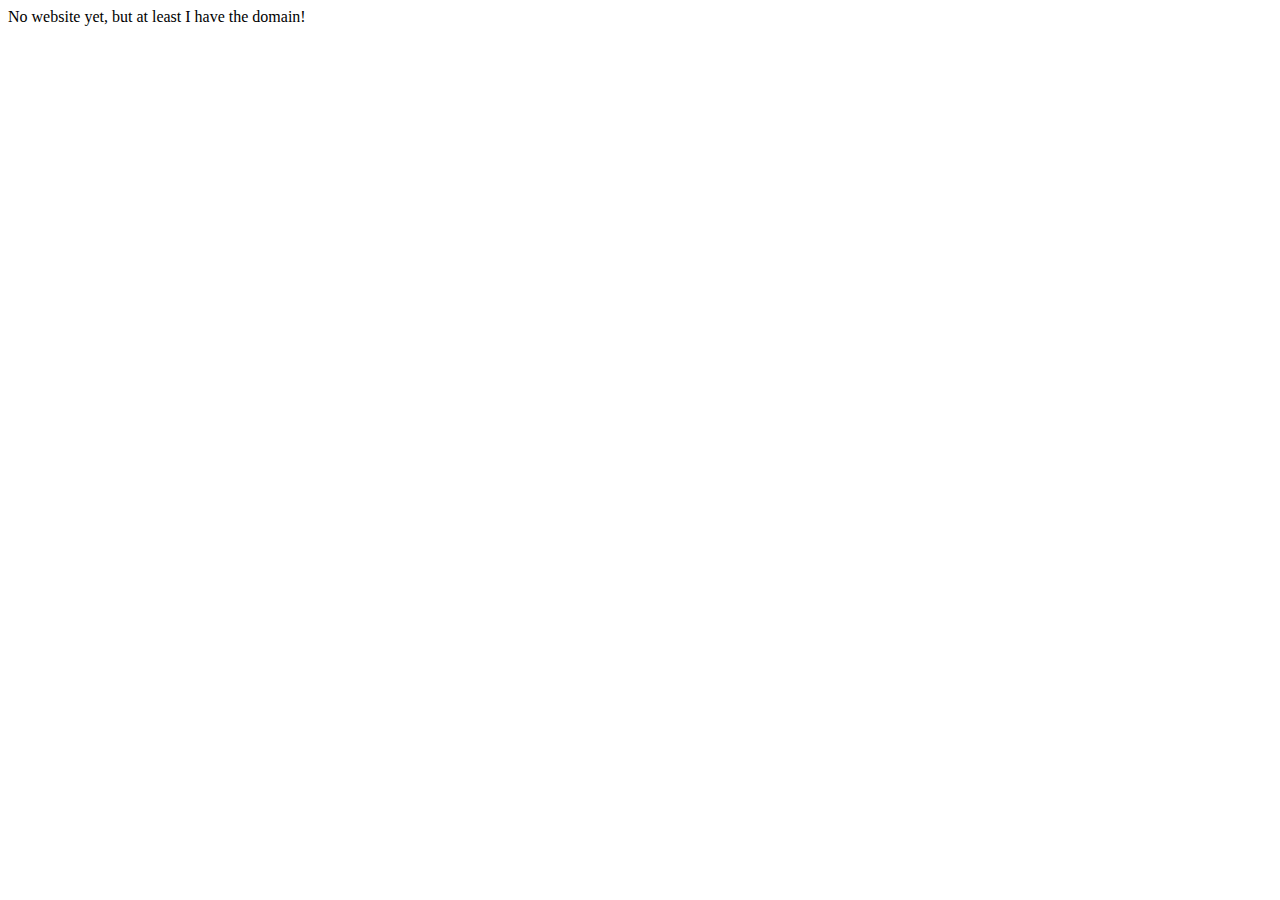
==== index.html @ 1bae9a65 "Basic placeholder page with GitHub Pages CNAME file" ====
<!DOCTYPE html>
<html lang="en">
  <head>
    <meta charset="UTF-8" />
    <meta name="viewport" content="width=device-width, initial-scale=1.0" />
    <title>Home - Jonathan O'Hanlon</title>
  <body>
    No website yet, but at least I have the domain!
  </body>
</html>
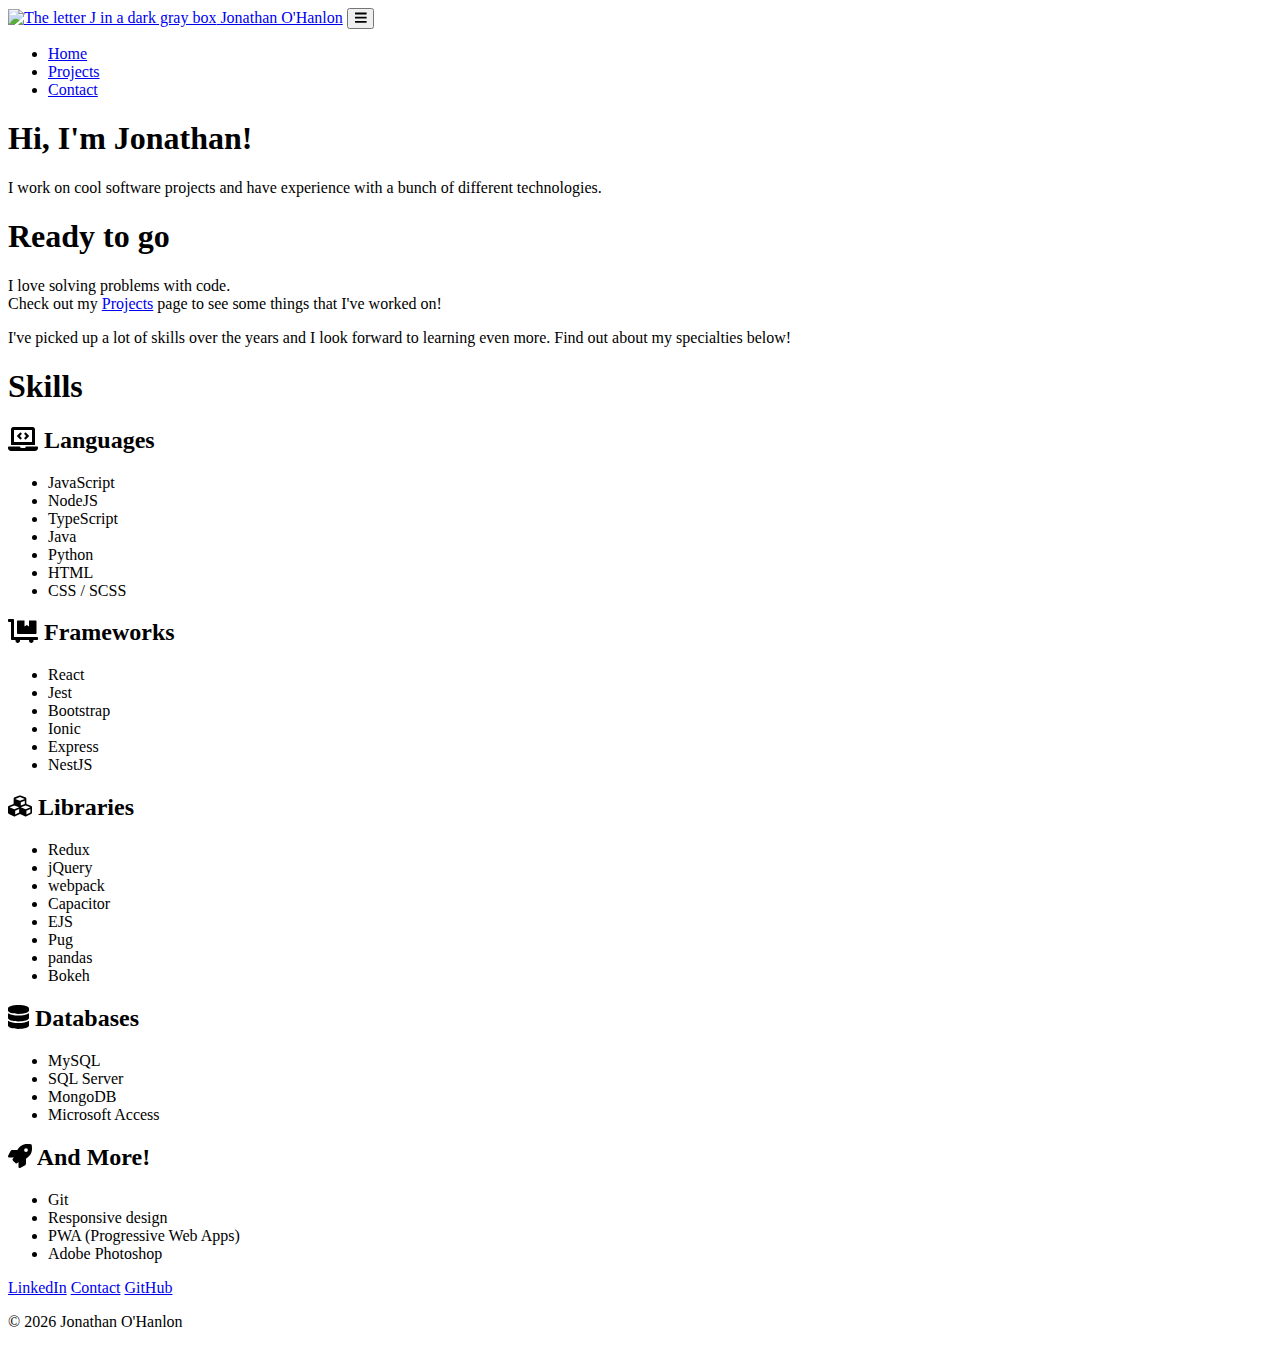
==== commit 9e17b713: "Updates" ====
--- a/index.html
+++ b/index.html
@@ -1,10 +1 @@
-<!DOCTYPE html>
-<html lang="en">
-  <head>
-    <meta charset="UTF-8" />
-    <meta name="viewport" content="width=device-width, initial-scale=1.0" />
-    <title>Home - Jonathan O'Hanlon</title>
-  <body>
-    No website yet, but at least I have the domain!
-  </body>
-</html>
+<!doctype html><html lang="en"><head><meta charset="UTF-8"/><meta name="viewport" content="width=device-width,initial-scale=1"/><title>Home - Jonathan O'Hanlon</title><link rel="apple-touch-icon" sizes="180x180" href="/apple-touch-icon.png"><link rel="icon" type="image/png" sizes="32x32" href="/favicon-32x32.png"><link rel="icon" type="image/png" sizes="16x16" href="/favicon-16x16.png"><link rel="manifest" href="/site.webmanifest"><link rel="mask-icon" href="/safari-pinned-tab.svg" color="#5bbad5"><meta name="msapplication-TileColor" content="#2b5797"><meta name="theme-color" content="#ffffff"><link rel="preconnect" href="https://fonts.gstatic.com"/><link href="https://fonts.googleapis.com/css2?family=Poppins:ital,wght@0,400;0,500;0,700;1,400&display=swap" rel="stylesheet"/><script src="https://hcaptcha.com/1/api.js" async defer="defer"></script><script defer="defer" src="bundle.js"></script><link href="main.css" rel="stylesheet"></head><body><a class="sr-only" href="#main">Skip to content</a><nav id="top-navbar" class="navbar navbar-expand-lg navbar-dark position-absolute w-100 p-4"><div class="container"><a class="navbar-brand" href="./"><span><img src="07225689181b5bbaad28.png" alt="The letter J in a dark gray box"/> Jonathan O'Hanlon</span></a> <button class="navbar-toggler" type="button" data-toggle="collapse" data-target="#navbarSupportedContent" aria-controls="navbarSupportedContent" aria-expanded="false" aria-label="Toggle navigation"><i class="toggle-navbar-icon fas fa-bars"></i></button><div class="collapse navbar-collapse" id="navbarSupportedContent"><ul class="navbar-nav ml-auto"><li class="nav-item"><a class="nav-link active" href="./">Home</a></li><li class="nav-item"><a class="nav-link" href="./projects.html">Projects</a></li><li class="nav-item"><a class="nav-link" href="./contact.html">Contact</a></li></ul></div></div></nav><main id="main"><section id="home-page-hero" class="d-flex align-items-center"><div id="hero-content-wrapper" class="text-white w-100"><div id="hero-content" class="text-center mx-auto"><h1>Hi, I'm Jonathan!</h1><p class="h5 py-2">I work on cool software projects and have experience with a bunch of different technologies.</p></div></div></section><section id="about-me" class="d-flex align-items-center py-5"><div id="about-me-wrapper" class="text-center container my-5"><h1 class="mb-4">Ready to go</h1><p class="h5 mb-3">I love solving problems with code.<br/>Check out my <a href="./projects.html">Projects</a> page to see some things that I've worked on!</p><p class="h5">I've picked up a lot of skills over the years and I look forward to learning even more. Find out about my specialties below!</p></div></section><section id="skills" class="pt-5 mb-n5"><div class="container my-5"><h1 class="text-center mb-5">Skills</h1><div class="row"><div class="col-sm-4 text-center mb-5"><h2 class="h4"><i class="fas fa-laptop-code"></i> Languages</h2><ul class="list-unstyled mb-0"><li>JavaScript</li><li>NodeJS</li><li>TypeScript</li><li>Java</li><li>Python</li><li>HTML</li><li>CSS / SCSS</li></ul></div><div class="col-sm-4 text-center mb-5"><h2 class="h4"><i class="fas fa-dolly-flatbed"></i> Frameworks</h2><ul class="list-unstyled mb-0"><li>React</li><li>Jest</li><li>Bootstrap</li><li>Ionic</li><li>Express</li><li>NestJS</li></ul></div><div class="col-sm-4 text-center mb-5"><h2 class="h4"><i class="fas fa-cubes"></i> Libraries</h2><ul class="list-unstyled mb-0"><li>Redux</li><li>jQuery</li><li>webpack</li><li>Capacitor</li><li>EJS</li><li>Pug</li><li>pandas</li><li>Bokeh</li></ul></div><div class="col-sm-6 text-center mb-5"><h2 class="h4"><i class="fas fa-database"></i> Databases</h2><ul class="list-unstyled mb-0"><li>MySQL</li><li>SQL Server</li><li>MongoDB</li><li>Microsoft Access</li></ul></div><div class="col-sm-6 text-center mb-5"><h2 class="h4"><i class="fas fa-rocket"></i> And More!</h2><ul class="list-unstyled mb-0"><li>Git</li><li>Responsive design</li><li>PWA (Progressive Web Apps)</li><li>Adobe Photoshop</li></ul></div></div></div></section></main><footer><p class="pt-5 pb-3 text-center"><a class="btn btn-outline-light py-2" href="https://www.linkedin.com/in/jonathanohanlon">LinkedIn</a> <a class="btn btn-outline-light btn-lg py-2" href="/contact.html">Contact</a> <a class="btn btn-outline-light py-2" href="https://www.github.com/jbohanlon">GitHub</a></p><p class="text-center pt-3 text-light">&#169; <span id="copyright-year"></span> Jonathan O'Hanlon</p></footer></body></html>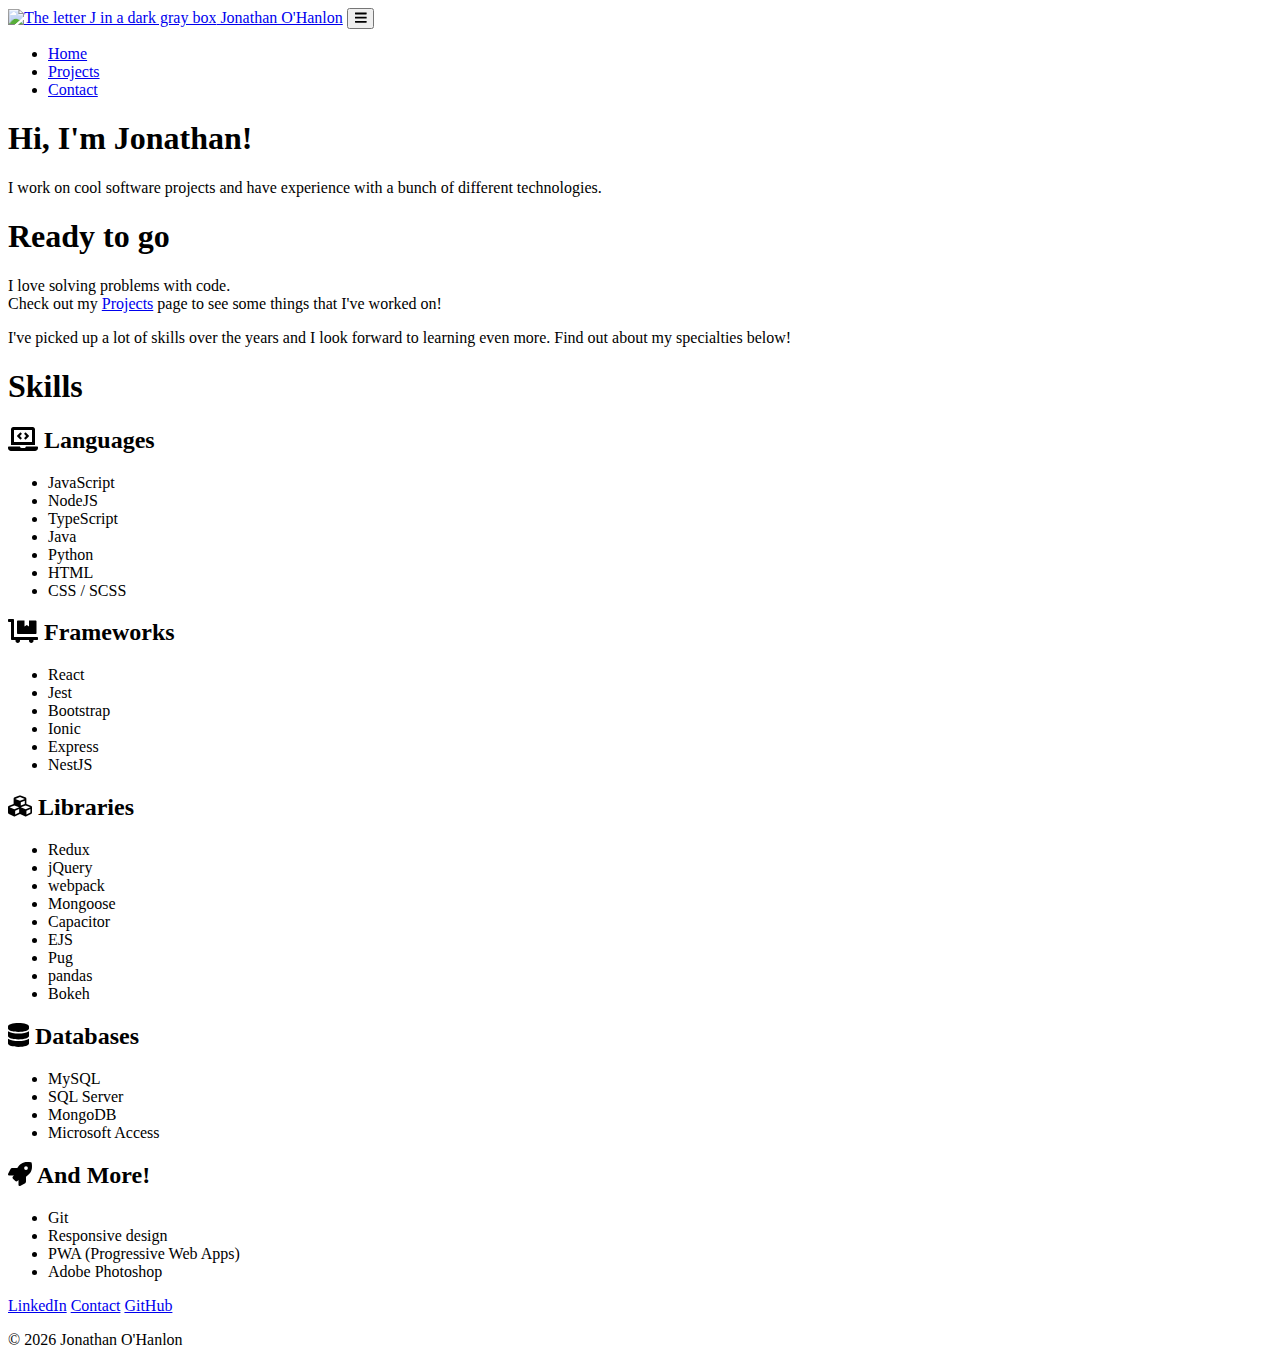
==== commit e63237fa: "Updates" ====
--- a/index.html
+++ b/index.html
@@ -1 +1 @@
-<!doctype html><html lang="en"><head><meta charset="UTF-8"/><meta name="viewport" content="width=device-width,initial-scale=1"/><title>Home - Jonathan O'Hanlon</title><link rel="apple-touch-icon" sizes="180x180" href="/apple-touch-icon.png"><link rel="icon" type="image/png" sizes="32x32" href="/favicon-32x32.png"><link rel="icon" type="image/png" sizes="16x16" href="/favicon-16x16.png"><link rel="manifest" href="/site.webmanifest"><link rel="mask-icon" href="/safari-pinned-tab.svg" color="#5bbad5"><meta name="msapplication-TileColor" content="#2b5797"><meta name="theme-color" content="#ffffff"><link rel="preconnect" href="https://fonts.gstatic.com"/><link href="https://fonts.googleapis.com/css2?family=Poppins:ital,wght@0,400;0,500;0,700;1,400&display=swap" rel="stylesheet"/><script src="https://hcaptcha.com/1/api.js" async defer="defer"></script><script defer="defer" src="bundle.js"></script><link href="main.css" rel="stylesheet"></head><body><a class="sr-only" href="#main">Skip to content</a><nav id="top-navbar" class="navbar navbar-expand-lg navbar-dark position-absolute w-100 p-4"><div class="container"><a class="navbar-brand" href="./"><span><img src="07225689181b5bbaad28.png" alt="The letter J in a dark gray box"/> Jonathan O'Hanlon</span></a> <button class="navbar-toggler" type="button" data-toggle="collapse" data-target="#navbarSupportedContent" aria-controls="navbarSupportedContent" aria-expanded="false" aria-label="Toggle navigation"><i class="toggle-navbar-icon fas fa-bars"></i></button><div class="collapse navbar-collapse" id="navbarSupportedContent"><ul class="navbar-nav ml-auto"><li class="nav-item"><a class="nav-link active" href="./">Home</a></li><li class="nav-item"><a class="nav-link" href="./projects.html">Projects</a></li><li class="nav-item"><a class="nav-link" href="./contact.html">Contact</a></li></ul></div></div></nav><main id="main"><section id="home-page-hero" class="d-flex align-items-center"><div id="hero-content-wrapper" class="text-white w-100"><div id="hero-content" class="text-center mx-auto"><h1>Hi, I'm Jonathan!</h1><p class="h5 py-2">I work on cool software projects and have experience with a bunch of different technologies.</p></div></div></section><section id="about-me" class="d-flex align-items-center py-5"><div id="about-me-wrapper" class="text-center container my-5"><h1 class="mb-4">Ready to go</h1><p class="h5 mb-3">I love solving problems with code.<br/>Check out my <a href="./projects.html">Projects</a> page to see some things that I've worked on!</p><p class="h5">I've picked up a lot of skills over the years and I look forward to learning even more. Find out about my specialties below!</p></div></section><section id="skills" class="pt-5 mb-n5"><div class="container my-5"><h1 class="text-center mb-5">Skills</h1><div class="row"><div class="col-sm-4 text-center mb-5"><h2 class="h4"><i class="fas fa-laptop-code"></i> Languages</h2><ul class="list-unstyled mb-0"><li>JavaScript</li><li>NodeJS</li><li>TypeScript</li><li>Java</li><li>Python</li><li>HTML</li><li>CSS / SCSS</li></ul></div><div class="col-sm-4 text-center mb-5"><h2 class="h4"><i class="fas fa-dolly-flatbed"></i> Frameworks</h2><ul class="list-unstyled mb-0"><li>React</li><li>Jest</li><li>Bootstrap</li><li>Ionic</li><li>Express</li><li>NestJS</li></ul></div><div class="col-sm-4 text-center mb-5"><h2 class="h4"><i class="fas fa-cubes"></i> Libraries</h2><ul class="list-unstyled mb-0"><li>Redux</li><li>jQuery</li><li>webpack</li><li>Capacitor</li><li>EJS</li><li>Pug</li><li>pandas</li><li>Bokeh</li></ul></div><div class="col-sm-6 text-center mb-5"><h2 class="h4"><i class="fas fa-database"></i> Databases</h2><ul class="list-unstyled mb-0"><li>MySQL</li><li>SQL Server</li><li>MongoDB</li><li>Microsoft Access</li></ul></div><div class="col-sm-6 text-center mb-5"><h2 class="h4"><i class="fas fa-rocket"></i> And More!</h2><ul class="list-unstyled mb-0"><li>Git</li><li>Responsive design</li><li>PWA (Progressive Web Apps)</li><li>Adobe Photoshop</li></ul></div></div></div></section></main><footer><p class="pt-5 pb-3 text-center"><a class="btn btn-outline-light py-2" href="https://www.linkedin.com/in/jonathanohanlon">LinkedIn</a> <a class="btn btn-outline-light btn-lg py-2" href="/contact.html">Contact</a> <a class="btn btn-outline-light py-2" href="https://www.github.com/jbohanlon">GitHub</a></p><p class="text-center pt-3 text-light">&#169; <span id="copyright-year"></span> Jonathan O'Hanlon</p></footer></body></html>+<!doctype html><html lang="en"><head><meta charset="UTF-8"/><meta name="viewport" content="width=device-width,initial-scale=1"/><title>Home - Jonathan O'Hanlon - Software Engineer</title><meta name="description" content="Hi, I'm Jonathan! I work on cool software projects and have experience with a bunch of different technologies."/><link rel="apple-touch-icon" sizes="180x180" href="/apple-touch-icon.png"><link rel="icon" type="image/png" sizes="32x32" href="/favicon-32x32.png"><link rel="icon" type="image/png" sizes="16x16" href="/favicon-16x16.png"><link rel="manifest" href="/site.webmanifest"><link rel="mask-icon" href="/safari-pinned-tab.svg" color="#5bbad5"><meta name="msapplication-TileColor" content="#2b5797"><meta name="theme-color" content="#ffffff"><link rel="preconnect" href="https://fonts.gstatic.com"/><link href="https://fonts.googleapis.com/css2?family=Poppins:ital,wght@0,400;0,500;0,700;1,400&display=swap" rel="stylesheet"/><script src="https://hcaptcha.com/1/api.js" async defer="defer"></script><script defer="defer" src="bundle.js"></script><link href="main.css" rel="stylesheet"></head><body><a class="sr-only" href="#main">Skip to content</a><nav id="top-navbar" class="navbar navbar-expand-lg navbar-dark position-absolute w-100 p-4"><div class="container"><a class="navbar-brand" href="./"><span><img src="07225689181b5bbaad28.png" alt="The letter J in a dark gray box"/> Jonathan O'Hanlon</span></a> <button class="navbar-toggler" type="button" data-toggle="collapse" data-target="#navbarSupportedContent" aria-controls="navbarSupportedContent" aria-expanded="false" aria-label="Toggle navigation"><i class="toggle-navbar-icon fas fa-bars"></i></button><div class="collapse navbar-collapse" id="navbarSupportedContent"><ul class="navbar-nav ml-auto"><li class="nav-item"><a class="nav-link active" href="./">Home</a></li><li class="nav-item"><a class="nav-link" href="./projects.html">Projects</a></li><li class="nav-item"><a class="nav-link" href="./contact.html">Contact</a></li></ul></div></div></nav><main id="main"><section id="home-page-hero" class="d-flex align-items-center"><div id="hero-content-wrapper" class="text-white w-100"><div id="hero-content" class="text-center mx-auto"><h1>Hi, I'm Jonathan!</h1><p class="h5 py-2">I work on cool software projects and have experience with a bunch of different technologies.</p></div></div></section><section id="about-me" class="d-flex align-items-center py-5"><div id="about-me-wrapper" class="text-center container my-5"><h1 class="mb-4">Ready to go</h1><p class="h5 mb-3">I love solving problems with code.<br/>Check out my <a href="./projects.html">Projects</a> page to see some things that I've worked on!</p><p class="h5">I've picked up a lot of skills over the years and I look forward to learning even more. Find out about my specialties below!</p></div></section><section id="skills" class="pt-5 mb-n5"><div class="container my-5"><h1 class="text-center mb-5">Skills</h1><div class="row"><div class="col-sm-4 text-center mb-5"><h2 class="h4"><i class="fas fa-laptop-code"></i> Languages</h2><ul class="list-unstyled mb-0"><li>JavaScript</li><li>NodeJS</li><li>TypeScript</li><li>Java</li><li>Python</li><li>HTML</li><li>CSS / SCSS</li></ul></div><div class="col-sm-4 text-center mb-5"><h2 class="h4"><i class="fas fa-dolly-flatbed"></i> Frameworks</h2><ul class="list-unstyled mb-0"><li>React</li><li>Jest</li><li>Bootstrap</li><li>Ionic</li><li>Express</li><li>NestJS</li></ul></div><div class="col-sm-4 text-center mb-5"><h2 class="h4"><i class="fas fa-cubes"></i> Libraries</h2><ul class="list-unstyled mb-0"><li>Redux</li><li>jQuery</li><li>webpack</li><li>Mongoose</li><li>Capacitor</li><li>EJS</li><li>Pug</li><li>pandas</li><li>Bokeh</li></ul></div><div class="col-sm-6 text-center mb-5"><h2 class="h4"><i class="fas fa-database"></i> Databases</h2><ul class="list-unstyled mb-0"><li>MySQL</li><li>SQL Server</li><li>MongoDB</li><li>Microsoft Access</li></ul></div><div class="col-sm-6 text-center mb-5"><h2 class="h4"><i class="fas fa-rocket"></i> And More!</h2><ul class="list-unstyled mb-0"><li>Git</li><li>Responsive design</li><li>PWA (Progressive Web Apps)</li><li>Adobe Photoshop</li></ul></div></div></div></section></main><footer><p class="pt-5 pb-3 text-center"><a class="btn btn-outline-light py-2" href="https://www.linkedin.com/in/jonathanohanlon">LinkedIn</a> <a class="btn btn-outline-light btn-lg py-2" href="/contact.html">Contact</a> <a class="btn btn-outline-light py-2" href="https://www.github.com/jbohanlon">GitHub</a></p><p class="text-center pt-3 text-light">&#169; <span id="copyright-year"></span> Jonathan O'Hanlon</p></footer></body></html>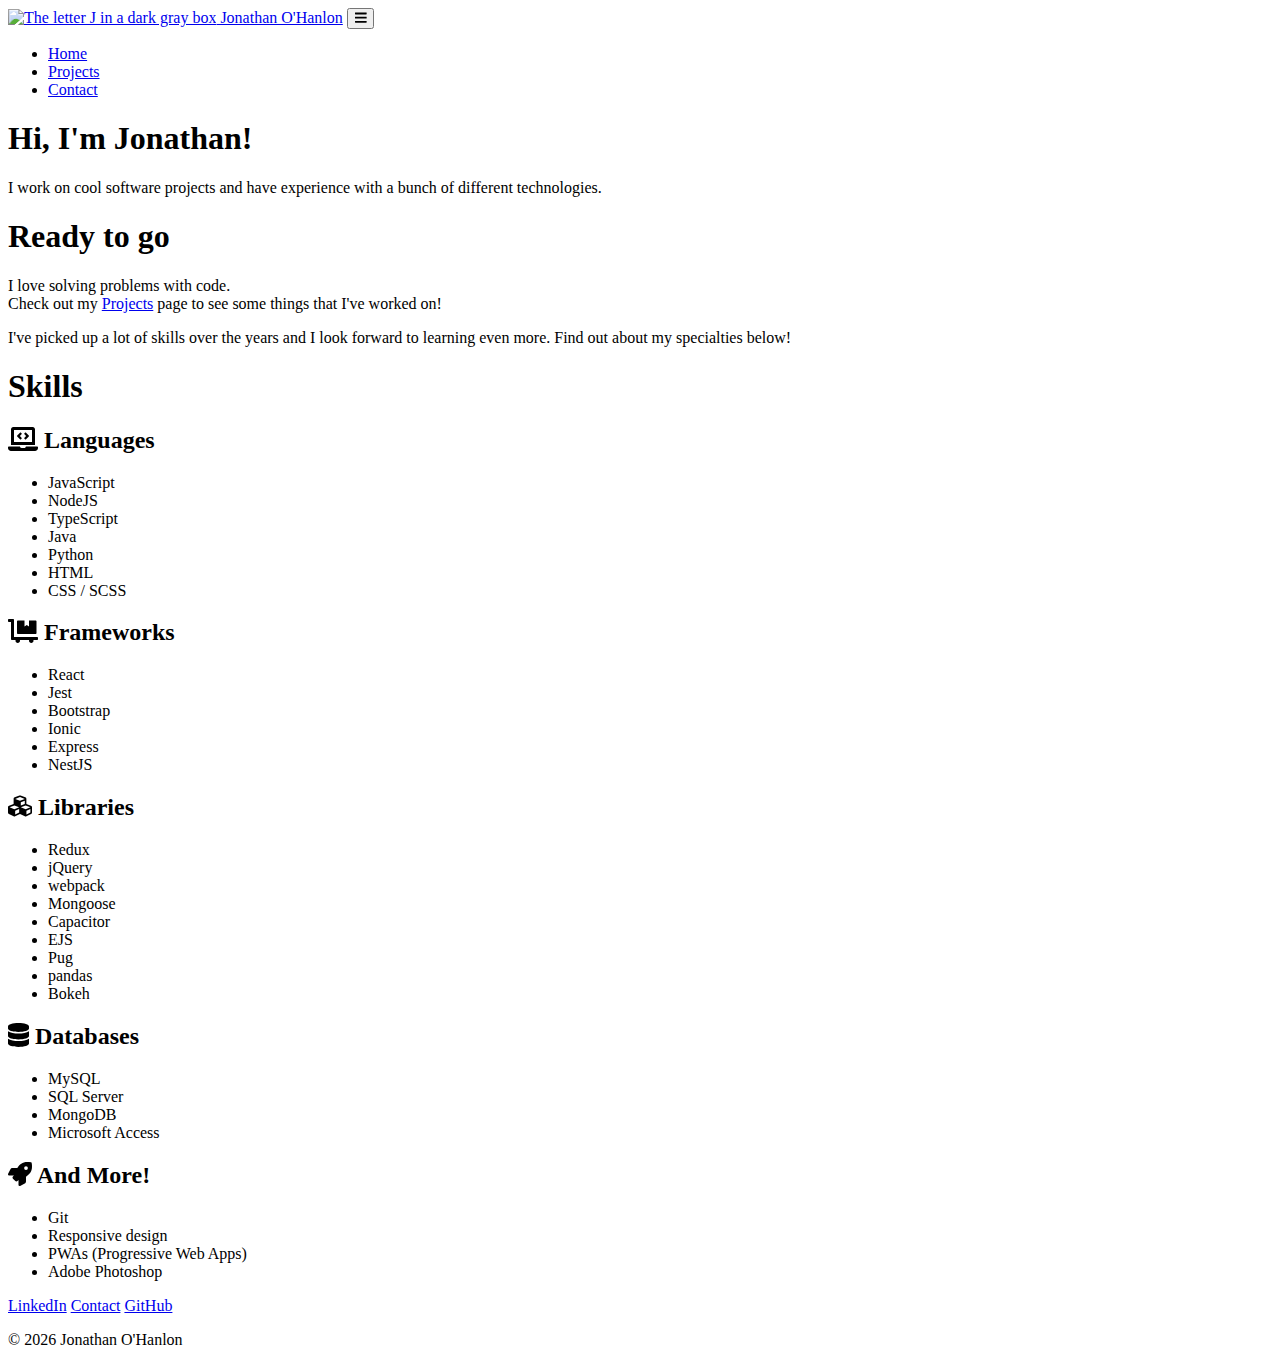
==== commit 792833db: "Updates" ====
--- a/index.html
+++ b/index.html
@@ -1 +1 @@
-<!doctype html><html lang="en"><head><meta charset="UTF-8"/><meta name="viewport" content="width=device-width,initial-scale=1"/><title>Home - Jonathan O'Hanlon - Software Engineer</title><meta name="description" content="Hi, I'm Jonathan! I work on cool software projects and have experience with a bunch of different technologies."/><link rel="apple-touch-icon" sizes="180x180" href="/apple-touch-icon.png"><link rel="icon" type="image/png" sizes="32x32" href="/favicon-32x32.png"><link rel="icon" type="image/png" sizes="16x16" href="/favicon-16x16.png"><link rel="manifest" href="/site.webmanifest"><link rel="mask-icon" href="/safari-pinned-tab.svg" color="#5bbad5"><meta name="msapplication-TileColor" content="#2b5797"><meta name="theme-color" content="#ffffff"><link rel="preconnect" href="https://fonts.gstatic.com"/><link href="https://fonts.googleapis.com/css2?family=Poppins:ital,wght@0,400;0,500;0,700;1,400&display=swap" rel="stylesheet"/><script src="https://hcaptcha.com/1/api.js" async defer="defer"></script><script defer="defer" src="bundle.js"></script><link href="main.css" rel="stylesheet"></head><body><a class="sr-only" href="#main">Skip to content</a><nav id="top-navbar" class="navbar navbar-expand-lg navbar-dark position-absolute w-100 p-4"><div class="container"><a class="navbar-brand" href="./"><span><img src="07225689181b5bbaad28.png" alt="The letter J in a dark gray box"/> Jonathan O'Hanlon</span></a> <button class="navbar-toggler" type="button" data-toggle="collapse" data-target="#navbarSupportedContent" aria-controls="navbarSupportedContent" aria-expanded="false" aria-label="Toggle navigation"><i class="toggle-navbar-icon fas fa-bars"></i></button><div class="collapse navbar-collapse" id="navbarSupportedContent"><ul class="navbar-nav ml-auto"><li class="nav-item"><a class="nav-link active" href="./">Home</a></li><li class="nav-item"><a class="nav-link" href="./projects.html">Projects</a></li><li class="nav-item"><a class="nav-link" href="./contact.html">Contact</a></li></ul></div></div></nav><main id="main"><section id="home-page-hero" class="d-flex align-items-center"><div id="hero-content-wrapper" class="text-white w-100"><div id="hero-content" class="text-center mx-auto"><h1>Hi, I'm Jonathan!</h1><p class="h5 py-2">I work on cool software projects and have experience with a bunch of different technologies.</p></div></div></section><section id="about-me" class="d-flex align-items-center py-5"><div id="about-me-wrapper" class="text-center container my-5"><h1 class="mb-4">Ready to go</h1><p class="h5 mb-3">I love solving problems with code.<br/>Check out my <a href="./projects.html">Projects</a> page to see some things that I've worked on!</p><p class="h5">I've picked up a lot of skills over the years and I look forward to learning even more. Find out about my specialties below!</p></div></section><section id="skills" class="pt-5 mb-n5"><div class="container my-5"><h1 class="text-center mb-5">Skills</h1><div class="row"><div class="col-sm-4 text-center mb-5"><h2 class="h4"><i class="fas fa-laptop-code"></i> Languages</h2><ul class="list-unstyled mb-0"><li>JavaScript</li><li>NodeJS</li><li>TypeScript</li><li>Java</li><li>Python</li><li>HTML</li><li>CSS / SCSS</li></ul></div><div class="col-sm-4 text-center mb-5"><h2 class="h4"><i class="fas fa-dolly-flatbed"></i> Frameworks</h2><ul class="list-unstyled mb-0"><li>React</li><li>Jest</li><li>Bootstrap</li><li>Ionic</li><li>Express</li><li>NestJS</li></ul></div><div class="col-sm-4 text-center mb-5"><h2 class="h4"><i class="fas fa-cubes"></i> Libraries</h2><ul class="list-unstyled mb-0"><li>Redux</li><li>jQuery</li><li>webpack</li><li>Mongoose</li><li>Capacitor</li><li>EJS</li><li>Pug</li><li>pandas</li><li>Bokeh</li></ul></div><div class="col-sm-6 text-center mb-5"><h2 class="h4"><i class="fas fa-database"></i> Databases</h2><ul class="list-unstyled mb-0"><li>MySQL</li><li>SQL Server</li><li>MongoDB</li><li>Microsoft Access</li></ul></div><div class="col-sm-6 text-center mb-5"><h2 class="h4"><i class="fas fa-rocket"></i> And More!</h2><ul class="list-unstyled mb-0"><li>Git</li><li>Responsive design</li><li>PWA (Progressive Web Apps)</li><li>Adobe Photoshop</li></ul></div></div></div></section></main><footer><p class="pt-5 pb-3 text-center"><a class="btn btn-outline-light py-2" href="https://www.linkedin.com/in/jonathanohanlon">LinkedIn</a> <a class="btn btn-outline-light btn-lg py-2" href="/contact.html">Contact</a> <a class="btn btn-outline-light py-2" href="https://www.github.com/jbohanlon">GitHub</a></p><p class="text-center pt-3 text-light">&#169; <span id="copyright-year"></span> Jonathan O'Hanlon</p></footer></body></html>+<!doctype html><html lang="en"><head><meta charset="UTF-8"/><meta name="viewport" content="width=device-width,initial-scale=1"/><title>Home - Jonathan O'Hanlon - Software Engineer</title><meta name="description" content="Hi, I'm Jonathan! I work on cool software projects and have experience with a bunch of different technologies."/><link rel="apple-touch-icon" sizes="180x180" href="/apple-touch-icon.png"><link rel="icon" type="image/png" sizes="32x32" href="/favicon-32x32.png"><link rel="icon" type="image/png" sizes="16x16" href="/favicon-16x16.png"><link rel="manifest" href="/site.webmanifest"><link rel="mask-icon" href="/safari-pinned-tab.svg" color="#5bbad5"><meta name="msapplication-TileColor" content="#2b5797"><meta name="theme-color" content="#ffffff"><link rel="preconnect" href="https://fonts.gstatic.com"/><link href="https://fonts.googleapis.com/css2?family=Poppins:ital,wght@0,400;0,500;0,700;1,400&display=swap" rel="stylesheet"/><script src="https://hcaptcha.com/1/api.js" async defer="defer"></script><script defer="defer" src="bundle.js"></script><link href="main.css" rel="stylesheet"></head><body><a class="sr-only" href="#main">Skip to content</a><nav id="top-navbar" class="navbar navbar-expand-lg navbar-dark position-absolute w-100 p-4"><div class="container"><a class="navbar-brand" href="./"><span><img src="07225689181b5bbaad28.png" alt="The letter J in a dark gray box"/> Jonathan O'Hanlon</span></a> <button class="navbar-toggler" type="button" data-toggle="collapse" data-target="#navbarSupportedContent" aria-controls="navbarSupportedContent" aria-expanded="false" aria-label="Toggle navigation"><i class="toggle-navbar-icon fas fa-bars"></i></button><div class="collapse navbar-collapse" id="navbarSupportedContent"><ul class="navbar-nav ml-auto"><li class="nav-item"><a class="nav-link active" href="./">Home</a></li><li class="nav-item"><a class="nav-link" href="./projects.html">Projects</a></li><li class="nav-item"><a class="nav-link" href="./contact.html">Contact</a></li></ul></div></div></nav><main id="main"><section id="home-page-hero" class="d-flex align-items-center"><div id="hero-content-wrapper" class="text-white w-100"><div id="hero-content" class="text-center mx-auto"><h1>Hi, I'm Jonathan!</h1><p class="h5 py-2">I work on cool software projects and have experience with a bunch of different technologies.</p></div></div></section><section id="about-me" class="d-flex align-items-center py-5"><div id="about-me-wrapper" class="text-center container my-5"><h1 class="mb-4">Ready to go</h1><p class="h5 mb-3">I love solving problems with code.<br/>Check out my <a href="./projects.html">Projects</a> page to see some things that I've worked on!</p><p class="h5">I've picked up a lot of skills over the years and I look forward to learning even more. Find out about my specialties below!</p></div></section><section id="skills" class="pt-5 mb-n5"><div class="container my-5"><h1 class="text-center mb-5">Skills</h1><div class="row"><div class="col-sm-4 text-center mb-5"><h2 class="h4"><i class="fas fa-laptop-code"></i> Languages</h2><ul class="list-unstyled mb-0"><li>JavaScript</li><li>NodeJS</li><li>TypeScript</li><li>Java</li><li>Python</li><li>HTML</li><li>CSS / SCSS</li></ul></div><div class="col-sm-4 text-center mb-5"><h2 class="h4"><i class="fas fa-dolly-flatbed"></i> Frameworks</h2><ul class="list-unstyled mb-0"><li>React</li><li>Jest</li><li>Bootstrap</li><li>Ionic</li><li>Express</li><li>NestJS</li></ul></div><div class="col-sm-4 text-center mb-5"><h2 class="h4"><i class="fas fa-cubes"></i> Libraries</h2><ul class="list-unstyled mb-0"><li>Redux</li><li>jQuery</li><li>webpack</li><li>Mongoose</li><li>Capacitor</li><li>EJS</li><li>Pug</li><li>pandas</li><li>Bokeh</li></ul></div><div class="col-sm-6 text-center mb-5"><h2 class="h4"><i class="fas fa-database"></i> Databases</h2><ul class="list-unstyled mb-0"><li>MySQL</li><li>SQL Server</li><li>MongoDB</li><li>Microsoft Access</li></ul></div><div class="col-sm-6 text-center mb-5"><h2 class="h4"><i class="fas fa-rocket"></i> And More!</h2><ul class="list-unstyled mb-0"><li>Git</li><li>Responsive design</li><li>PWAs (Progressive Web Apps)</li><li>Adobe Photoshop</li></ul></div></div></div></section></main><footer><p class="pt-5 pb-3 text-center"><a class="btn btn-outline-light py-2" href="https://www.linkedin.com/in/jonathanohanlon">LinkedIn</a> <a class="btn btn-outline-light btn-lg py-2" href="/contact.html">Contact</a> <a class="btn btn-outline-light py-2" href="https://www.github.com/jbohanlon">GitHub</a></p><p class="text-center pt-3 text-light">&#169; <span id="copyright-year"></span> Jonathan O'Hanlon</p></footer></body></html>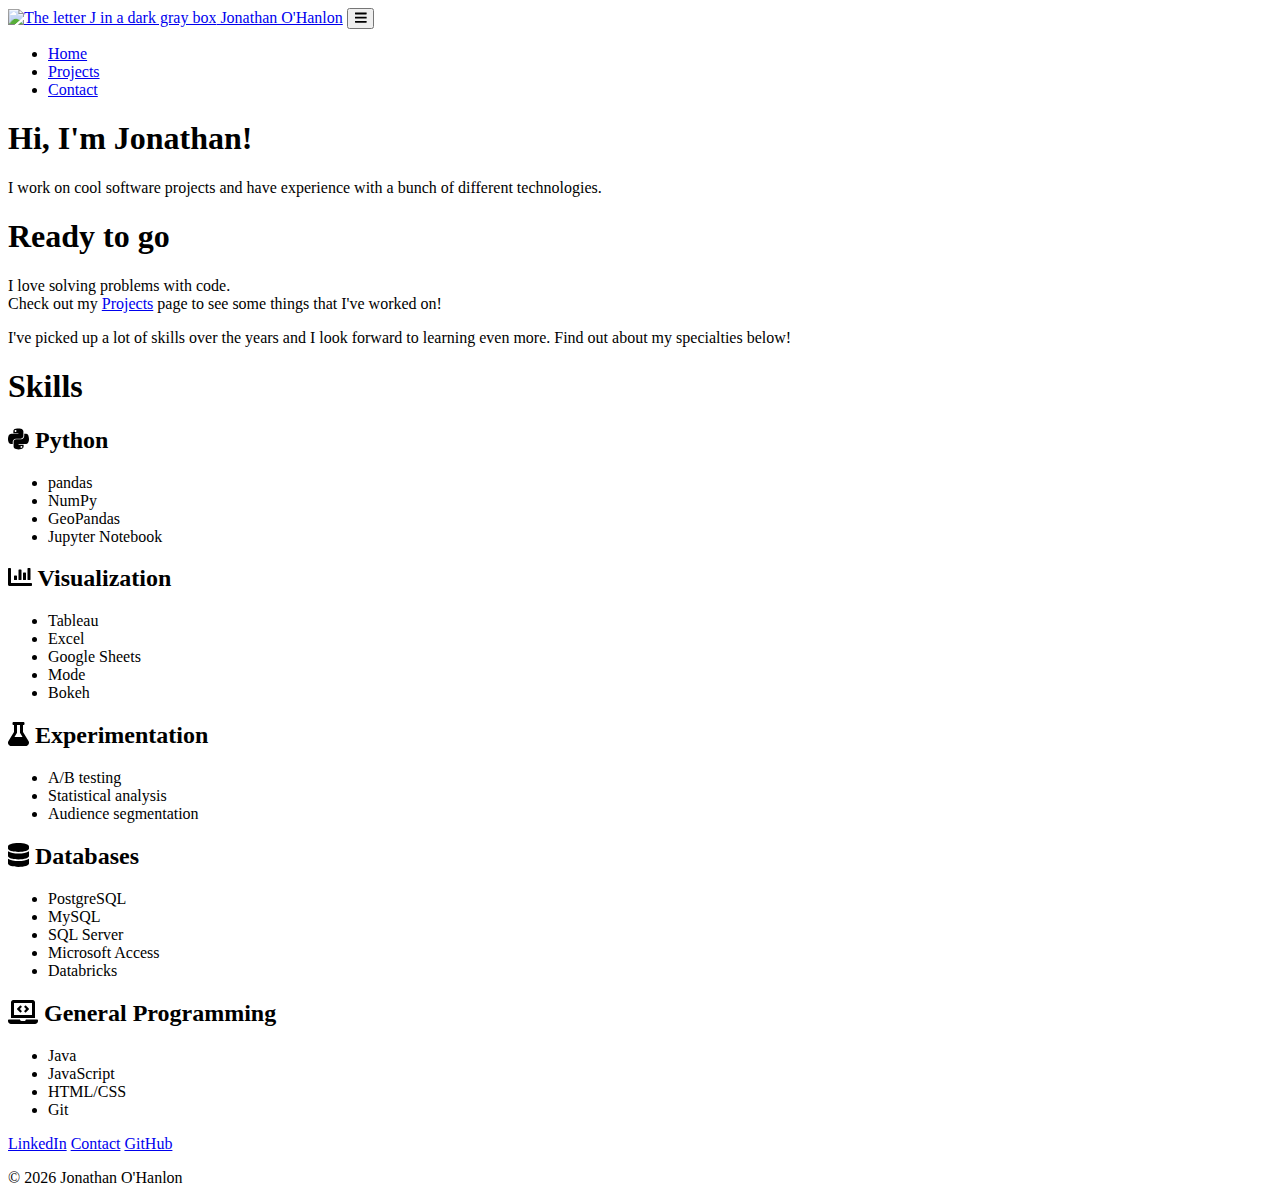
==== commit f7c1d280: "Updates" ====
--- a/index.html
+++ b/index.html
@@ -1 +1 @@
-<!doctype html><html lang="en"><head><meta charset="UTF-8"/><meta name="viewport" content="width=device-width,initial-scale=1"/><title>Home - Jonathan O'Hanlon - Software Engineer</title><meta name="description" content="Hi, I'm Jonathan! I work on cool software projects and have experience with a bunch of different technologies."/><link rel="apple-touch-icon" sizes="180x180" href="/apple-touch-icon.png"><link rel="icon" type="image/png" sizes="32x32" href="/favicon-32x32.png"><link rel="icon" type="image/png" sizes="16x16" href="/favicon-16x16.png"><link rel="manifest" href="/site.webmanifest"><link rel="mask-icon" href="/safari-pinned-tab.svg" color="#5bbad5"><meta name="msapplication-TileColor" content="#2b5797"><meta name="theme-color" content="#ffffff"><link rel="preconnect" href="https://fonts.gstatic.com"/><link href="https://fonts.googleapis.com/css2?family=Poppins:ital,wght@0,400;0,500;0,700;1,400&display=swap" rel="stylesheet"/><script src="https://hcaptcha.com/1/api.js" async defer="defer"></script><script defer="defer" src="bundle.js"></script><link href="main.css" rel="stylesheet"></head><body><a class="sr-only" href="#main">Skip to content</a><nav id="top-navbar" class="navbar navbar-expand-lg navbar-dark position-absolute w-100 p-4"><div class="container"><a class="navbar-brand" href="./"><span><img src="07225689181b5bbaad28.png" alt="The letter J in a dark gray box"/> Jonathan O'Hanlon</span></a> <button class="navbar-toggler" type="button" data-toggle="collapse" data-target="#navbarSupportedContent" aria-controls="navbarSupportedContent" aria-expanded="false" aria-label="Toggle navigation"><i class="toggle-navbar-icon fas fa-bars"></i></button><div class="collapse navbar-collapse" id="navbarSupportedContent"><ul class="navbar-nav ml-auto"><li class="nav-item"><a class="nav-link active" href="./">Home</a></li><li class="nav-item"><a class="nav-link" href="./projects.html">Projects</a></li><li class="nav-item"><a class="nav-link" href="./contact.html">Contact</a></li></ul></div></div></nav><main id="main"><section id="home-page-hero" class="d-flex align-items-center"><div id="hero-content-wrapper" class="text-white w-100"><div id="hero-content" class="text-center mx-auto"><h1>Hi, I'm Jonathan!</h1><p class="h5 py-2">I work on cool software projects and have experience with a bunch of different technologies.</p></div></div></section><section id="about-me" class="d-flex align-items-center py-5"><div id="about-me-wrapper" class="text-center container my-5"><h1 class="mb-4">Ready to go</h1><p class="h5 mb-3">I love solving problems with code.<br/>Check out my <a href="./projects.html">Projects</a> page to see some things that I've worked on!</p><p class="h5">I've picked up a lot of skills over the years and I look forward to learning even more. Find out about my specialties below!</p></div></section><section id="skills" class="pt-5 mb-n5"><div class="container my-5"><h1 class="text-center mb-5">Skills</h1><div class="row"><div class="col-sm-4 text-center mb-5"><h2 class="h4"><i class="fas fa-laptop-code"></i> Languages</h2><ul class="list-unstyled mb-0"><li>JavaScript</li><li>NodeJS</li><li>TypeScript</li><li>Java</li><li>Python</li><li>HTML</li><li>CSS / SCSS</li></ul></div><div class="col-sm-4 text-center mb-5"><h2 class="h4"><i class="fas fa-dolly-flatbed"></i> Frameworks</h2><ul class="list-unstyled mb-0"><li>React</li><li>Jest</li><li>Bootstrap</li><li>Ionic</li><li>Express</li><li>NestJS</li></ul></div><div class="col-sm-4 text-center mb-5"><h2 class="h4"><i class="fas fa-cubes"></i> Libraries</h2><ul class="list-unstyled mb-0"><li>Redux</li><li>jQuery</li><li>webpack</li><li>Mongoose</li><li>Capacitor</li><li>EJS</li><li>Pug</li><li>pandas</li><li>Bokeh</li></ul></div><div class="col-sm-6 text-center mb-5"><h2 class="h4"><i class="fas fa-database"></i> Databases</h2><ul class="list-unstyled mb-0"><li>MySQL</li><li>SQL Server</li><li>MongoDB</li><li>Microsoft Access</li></ul></div><div class="col-sm-6 text-center mb-5"><h2 class="h4"><i class="fas fa-rocket"></i> And More!</h2><ul class="list-unstyled mb-0"><li>Git</li><li>Responsive design</li><li>PWAs (Progressive Web Apps)</li><li>Adobe Photoshop</li></ul></div></div></div></section></main><footer><p class="pt-5 pb-3 text-center"><a class="btn btn-outline-light py-2" href="https://www.linkedin.com/in/jonathanohanlon">LinkedIn</a> <a class="btn btn-outline-light btn-lg py-2" href="/contact.html">Contact</a> <a class="btn btn-outline-light py-2" href="https://www.github.com/jbohanlon">GitHub</a></p><p class="text-center pt-3 text-light">&#169; <span id="copyright-year"></span> Jonathan O'Hanlon</p></footer></body></html>+<!doctype html><html lang="en"><head><meta charset="UTF-8"/><meta name="viewport" content="width=device-width,initial-scale=1"/><title>Home - Jonathan O'Hanlon - Software Engineer</title><meta name="description" content="Hi, I'm Jonathan! I work on cool software projects and have experience with a bunch of different technologies."/><link rel="apple-touch-icon" sizes="180x180" href="/apple-touch-icon.png"><link rel="icon" type="image/png" sizes="32x32" href="/favicon-32x32.png"><link rel="icon" type="image/png" sizes="16x16" href="/favicon-16x16.png"><link rel="manifest" href="/site.webmanifest"><link rel="mask-icon" href="/safari-pinned-tab.svg" color="#5bbad5"><meta name="msapplication-TileColor" content="#2b5797"><meta name="theme-color" content="#ffffff"><link rel="preconnect" href="https://fonts.gstatic.com"/><link href="https://fonts.googleapis.com/css2?family=Poppins:ital,wght@0,400;0,500;0,700;1,400&display=swap" rel="stylesheet"/><script src="https://hcaptcha.com/1/api.js" async defer="defer"></script><script defer="defer" src="bundle.js"></script><link href="main.css" rel="stylesheet"></head><body><a class="sr-only" href="#main">Skip to content</a><nav id="top-navbar" class="navbar navbar-expand-lg navbar-dark position-absolute w-100 p-4"><div class="container"><a class="navbar-brand" href="./"><span><img src="07225689181b5bbaad28.png" alt="The letter J in a dark gray box"/> Jonathan O'Hanlon</span></a> <button class="navbar-toggler" type="button" data-toggle="collapse" data-target="#navbarSupportedContent" aria-controls="navbarSupportedContent" aria-expanded="false" aria-label="Toggle navigation"><i class="toggle-navbar-icon fas fa-bars"></i></button><div class="collapse navbar-collapse" id="navbarSupportedContent"><ul class="navbar-nav ml-auto"><li class="nav-item"><a class="nav-link active" href="./">Home</a></li><li class="nav-item"><a class="nav-link" href="./projects.html">Projects</a></li><li class="nav-item"><a class="nav-link" href="./contact.html">Contact</a></li></ul></div></div></nav><main id="main"><section id="home-page-hero" class="d-flex align-items-center"><div id="hero-content-wrapper" class="text-white w-100"><div id="hero-content" class="text-center mx-auto"><h1>Hi, I'm Jonathan!</h1><p class="h5 py-2">I work on cool software projects and have experience with a bunch of different technologies.</p></div></div></section><section id="about-me" class="d-flex align-items-center py-5"><div id="about-me-wrapper" class="text-center container my-5"><h1 class="mb-4">Ready to go</h1><p class="h5 mb-3">I love solving problems with code.<br/>Check out my <a href="./projects.html">Projects</a> page to see some things that I've worked on!</p><p class="h5">I've picked up a lot of skills over the years and I look forward to learning even more. Find out about my specialties below!</p></div></section><section id="skills" class="pt-5 mb-n5"><div class="container my-5"><h1 class="text-center mb-5">Skills</h1><div class="row"><div class="col-sm-6 col-xl-4 text-center mb-5"><h2 class="h4"><i class="fab fa-python"></i> Python</h2><ul class="list-unstyled mb-0"><li>pandas</li><li>NumPy</li><li>GeoPandas</li><li>Jupyter Notebook</li></ul></div><div class="col-sm-6 col-xl-4 text-center mb-5"><h2 class="h4"><i class="fas fa-chart-bar"></i> Visualization</h2><ul class="list-unstyled mb-0"><li>Tableau</li><li>Excel</li><li>Google Sheets</li><li>Mode</li><li>Bokeh</li></ul></div><div class="col-sm-6 col-xl-4 text-center mb-5"><h2 class="h4"><i class="fas fa-flask"></i> Experimentation</h2><ul class="list-unstyled mb-0"><li>A/B testing</li><li>Statistical analysis</li><li>Audience segmentation</li></ul></div><div class="col-sm-6 col-xl-6 text-center mb-5"><h2 class="h4"><i class="fas fa-database"></i> Databases</h2><ul class="list-unstyled mb-0"><li>PostgreSQL</li><li>MySQL</li><li>SQL Server</li><li>Microsoft Access</li><li>Databricks</li></ul></div><div class="col-sm-6 col-xl-6 text-center mb-5"><h2 class="h4"><i class="fas fa-laptop-code"></i> General Programming</h2><ul class="list-unstyled mb-0"><li>Java</li><li>JavaScript</li><li>HTML/CSS</li><li>Git</li></ul></div></div></div></section></main><footer><p class="pt-5 pb-3 text-center"><a class="btn btn-outline-light py-2" href="https://www.linkedin.com/in/jonathanohanlon">LinkedIn</a> <a class="btn btn-outline-light btn-lg py-2" href="/contact.html">Contact</a> <a class="btn btn-outline-light py-2" href="https://www.github.com/jbohanlon">GitHub</a></p><p class="text-center pt-3 text-light">&#169; <span id="copyright-year"></span> Jonathan O'Hanlon</p></footer></body></html>